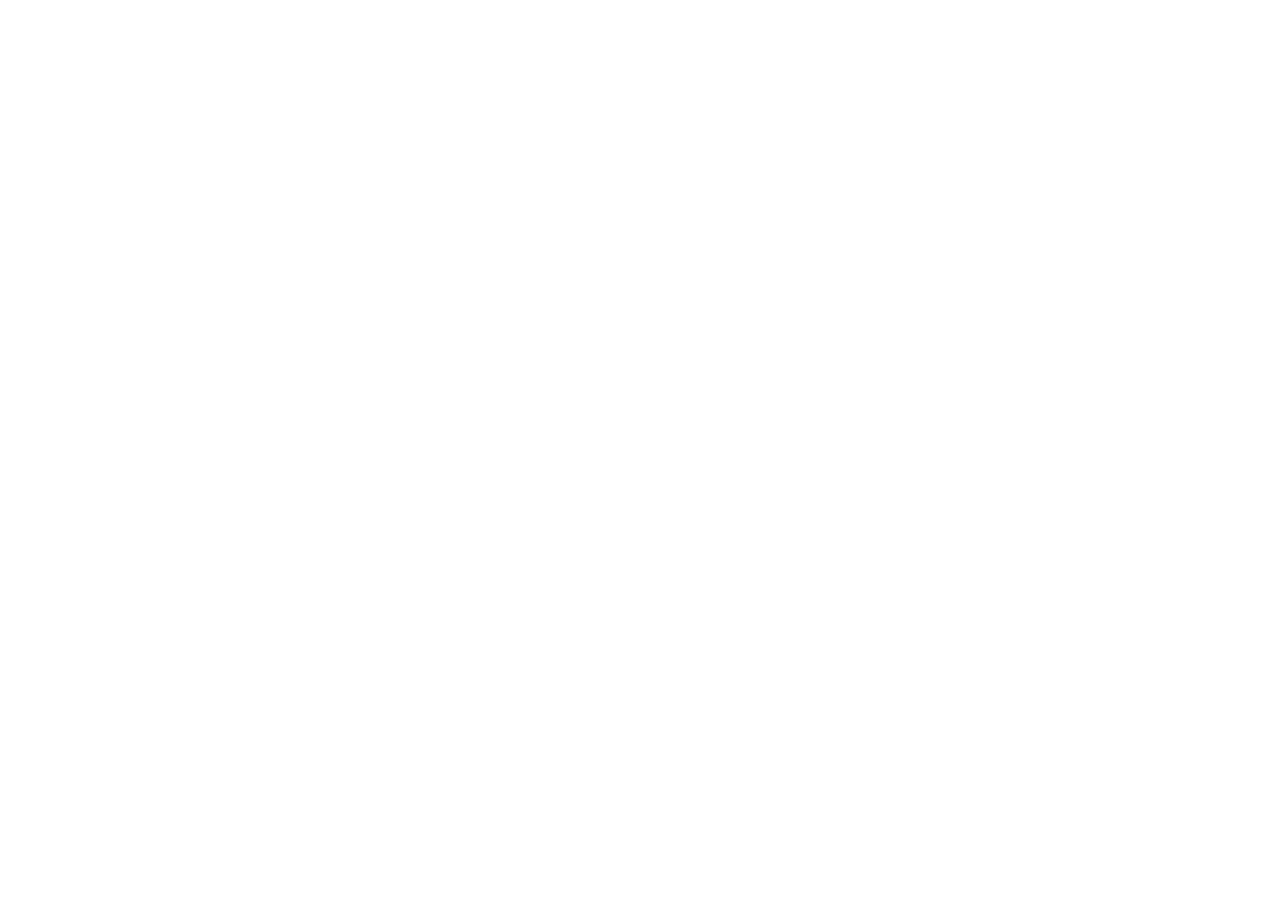
==== index.html @ 3b096060 "Fix merge conflicts" ====
<!DOCTYPE html>
<html>
<head>
    <meta charset="UTF-8">
    <title>IWBD</title>
    <!-- Подключаем библиотеки -->
    <script type="text/javascript" src="libs/Jquery.js"></script>
    <!-- Подключаем компаненты графического движки -->
    <script type="text/javascript" src="GraphicsEngine/AnimationLoop.js"></script>
    <script type="text/javascript" src="GraphicsEngine/GlobalConstants.js"></script>
    <script type="text/javascript" src="GraphicsEngine/BaseClasses.js"></script>
    <script type="text/javascript" src="GraphicsEngine/ResursesLoader.js"></script>
    <script type="text/javascript" src="GraphicsEngine/GuiButtonControler.js"></script>
    <script type="text/javascript" src="GraphicsEngine/GuiControler.js"></script>
    <script type="text/javascript" src="GraphicsEngine/RenderControler.js"></script>
    <script type="text/javascript" src="GraphicsEngine/GuiFases.js"></script>
    <script type="text/javascript" src="GraphicsEngine/GUI.js"></script>
    <!-- Подключаем компаненты графического движка -->
    <script type="text/javascript" src="GameEngine/WorldGenerationModule.js"></script>
    <script type="text/javascript" src="GameEngine/Space_World.js"></script>
    <script type="text/javascript" src="GameEngine/State.js"></script>
    <script type="text/javascript" src="GameEngine/Core.js"></script>
    <!-- Подключаем компаненты игры -->
    <script type="text/javascript" src="Game/TestGame.js"></script>
</head>
<body>
<script type="text/javascript">
    $(document).ready(() => {
        // Отключаем контекстное меню на двух канвасах
        $("#main_game_canvas").on("contextmenu", false);
        $("#info_game_canvas").on("contextmenu", false);
    });
</script>
<table>
    <tr>
        <td>
            <canvas id="main_game_canvas"></canvas>
        </td>
        <td valign="top">
            <canvas id="info_game_canvas"></canvas>
        </td>
    </tr>
</table>

</body>
</html>
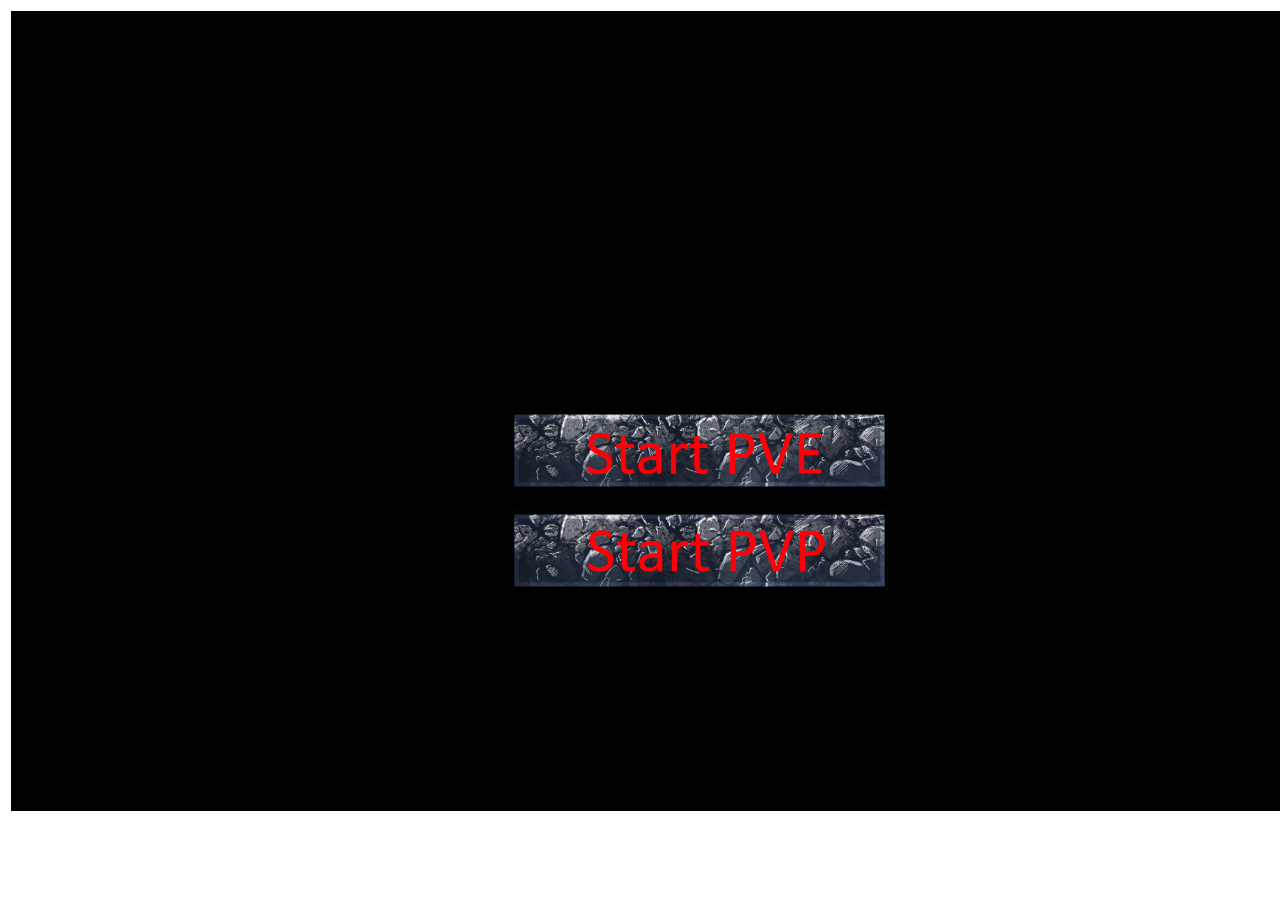
==== commit 84519cbf: "Refactor start game files" ====
--- a/index.html
+++ b/index.html
@@ -6,6 +6,7 @@
     <!-- Подключаем библиотеки -->
     <script type="text/javascript" src="libs/Jquery.js"></script>
     <!-- Подключаем компаненты графического движки -->
+    <script type="text/javascript" src="GraphicsEngine/InterfaceUI.js"></script>
     <script type="text/javascript" src="GraphicsEngine/AnimationLoop.js"></script>
     <script type="text/javascript" src="GraphicsEngine/GlobalConstants.js"></script>
     <script type="text/javascript" src="GraphicsEngine/BaseClasses.js"></script>
@@ -14,14 +15,22 @@
     <script type="text/javascript" src="GraphicsEngine/GuiControler.js"></script>
     <script type="text/javascript" src="GraphicsEngine/RenderControler.js"></script>
     <script type="text/javascript" src="GraphicsEngine/GuiFases.js"></script>
+    <script type="text/javascript" src="GraphicsEngine/UI.js"></script>
     <script type="text/javascript" src="GraphicsEngine/GUI.js"></script>
     <!-- Подключаем компаненты графического движка -->
+    <script type="text/javascript" src="GameEngine/base_classes/BaseAction.js"></script>
+	<script type="text/javascript" src="GameEngine/Magic.js"></script>
     <script type="text/javascript" src="GameEngine/WorldGenerationModule.js"></script>
     <script type="text/javascript" src="GameEngine/Space_World.js"></script>
+    <script type="text/javascript" src="GameEngine/InterfaceGameEngine.js"></script>
+    <script type="text/javascript" src="GameEngine/GameEngine.js"></script>
+    <script type="text/javascript" src="GameEngine/Actions.js"></script>
     <script type="text/javascript" src="GameEngine/State.js"></script>
     <script type="text/javascript" src="GameEngine/Core.js"></script>
     <!-- Подключаем компаненты игры -->
-    <script type="text/javascript" src="Game/TestGame.js"></script>
+    <script type="text/javascript" src="Game/Game.js"></script>
+    <!-- Подключаем главный исполняемый js файл -->
+    <script type="text/javascript" src="main.js"></script>
 </head>
 <body>
 <script type="text/javascript">
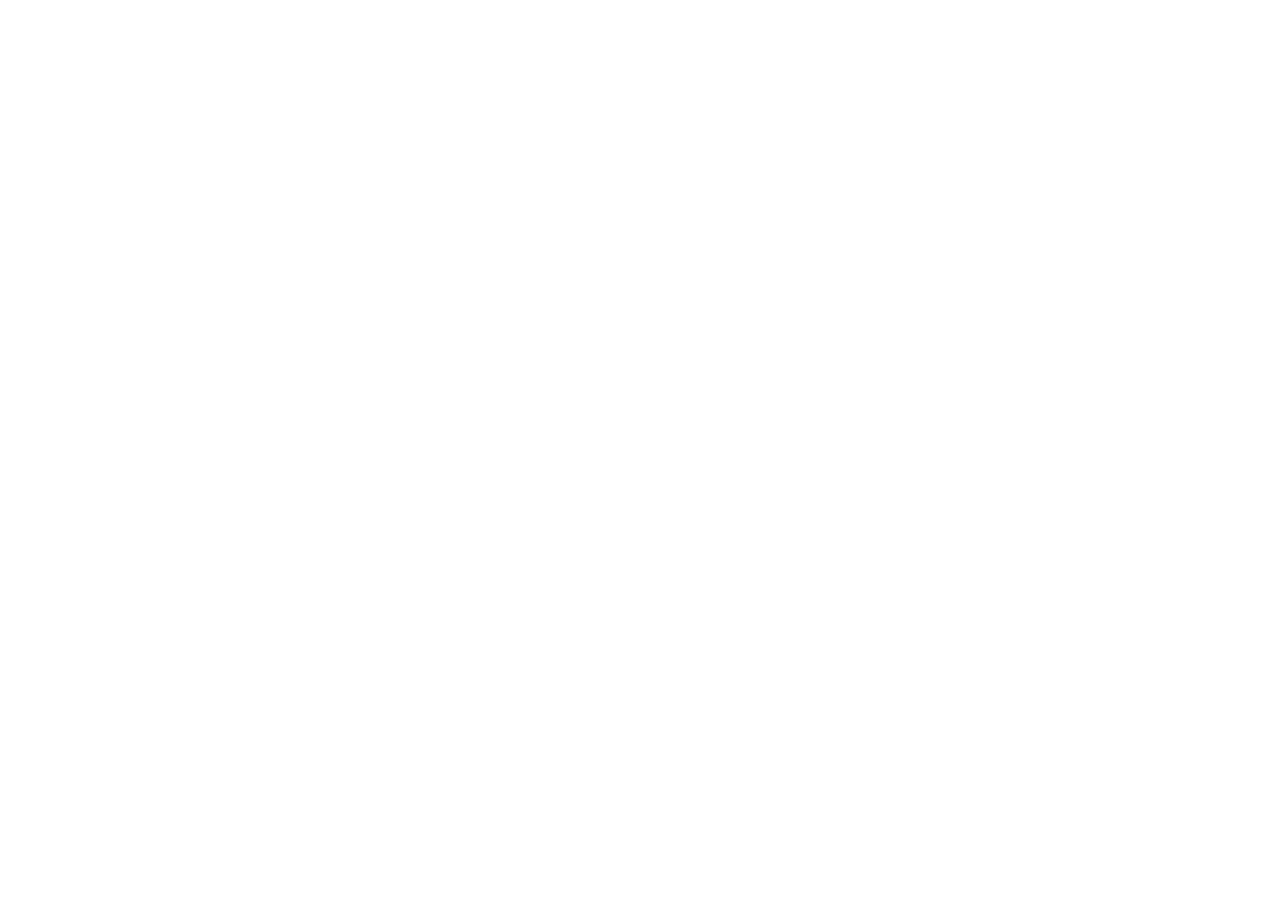
==== commit c4508ff7: "Rework Animations" ====
--- a/index.html
+++ b/index.html
@@ -6,31 +6,24 @@
     <!-- Подключаем библиотеки -->
     <script type="text/javascript" src="libs/Jquery.js"></script>
     <!-- Подключаем компаненты графического движки -->
-    <script type="text/javascript" src="GraphicsEngine/InterfaceUI.js"></script>
     <script type="text/javascript" src="GraphicsEngine/AnimationLoop.js"></script>
     <script type="text/javascript" src="GraphicsEngine/GlobalConstants.js"></script>
     <script type="text/javascript" src="GraphicsEngine/BaseClasses.js"></script>
     <script type="text/javascript" src="GraphicsEngine/ResursesLoader.js"></script>
     <script type="text/javascript" src="GraphicsEngine/GuiButtonControler.js"></script>
+    <script type="text/javascript" src="GraphicsEngine/AnimationControler.js"></script>
     <script type="text/javascript" src="GraphicsEngine/GuiControler.js"></script>
     <script type="text/javascript" src="GraphicsEngine/RenderControler.js"></script>
     <script type="text/javascript" src="GraphicsEngine/GuiFases.js"></script>
     <script type="text/javascript" src="GraphicsEngine/UI.js"></script>
     <script type="text/javascript" src="GraphicsEngine/GUI.js"></script>
     <!-- Подключаем компаненты графического движка -->
-    <script type="text/javascript" src="GameEngine/base_classes/BaseAction.js"></script>
-	<script type="text/javascript" src="GameEngine/Magic.js"></script>
     <script type="text/javascript" src="GameEngine/WorldGenerationModule.js"></script>
     <script type="text/javascript" src="GameEngine/Space_World.js"></script>
-    <script type="text/javascript" src="GameEngine/InterfaceGameEngine.js"></script>
-    <script type="text/javascript" src="GameEngine/GameEngine.js"></script>
-    <script type="text/javascript" src="GameEngine/Actions.js"></script>
     <script type="text/javascript" src="GameEngine/State.js"></script>
     <script type="text/javascript" src="GameEngine/Core.js"></script>
     <!-- Подключаем компаненты игры -->
-    <script type="text/javascript" src="Game/Game.js"></script>
-    <!-- Подключаем главный исполняемый js файл -->
-    <script type="text/javascript" src="main.js"></script>
+    <script type="text/javascript" src="Game/TestGame.js"></script>
 </head>
 <body>
 <script type="text/javascript">
